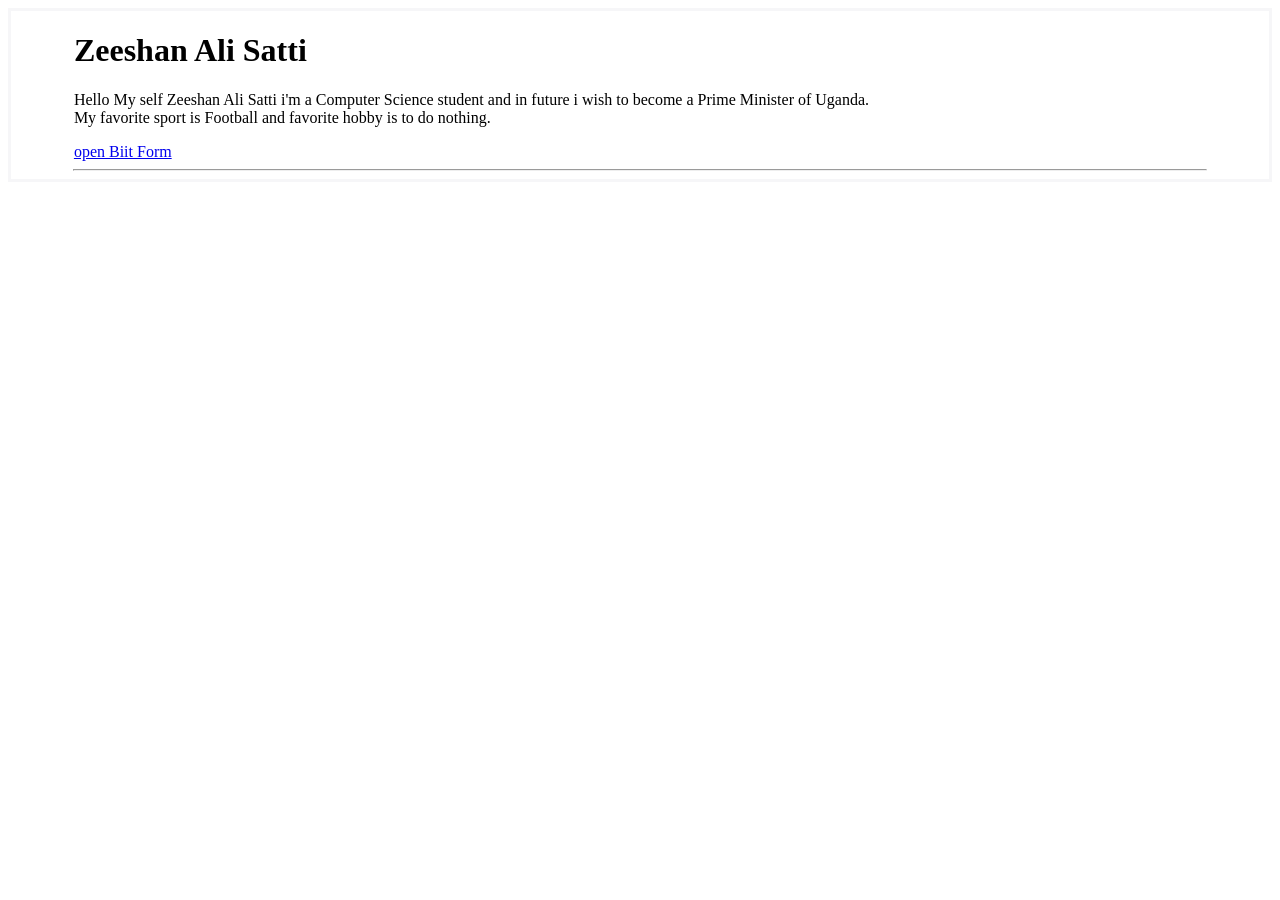
==== index.html @ 36d784fd "Add files via upload Assignment#1" ====
<!DOCTYPE html>
<html lang="en">
<head>
    <meta charset="UTF-8">
    <meta name="viewport" content="width=device-width, initial-scale=1.0">
    <title>My First HTML Assignment</title>
</head>
<body>
    <div style="border: solid rgb(246, 246, 248);">
    <h1 style="margin-left: 5%;">Zeeshan Ali Satti</h1>
    <p style="margin-left: 5%;">Hello My self Zeeshan Ali Satti i'm a Computer Science student and in future i wish 
    to become a Prime Minister of Uganda. <br> My favorite sport is Football and favorite hobby is to do nothing.
    </p>
    <a href="file:///C:/Users/zeeshan%20satti/Desktop/zeeshan/HTML/biitForm.html"
    style="margin-left: 5%;">open Biit Form</a>
    <hr style="width: 90%;">
    </div>
</body>
</html>
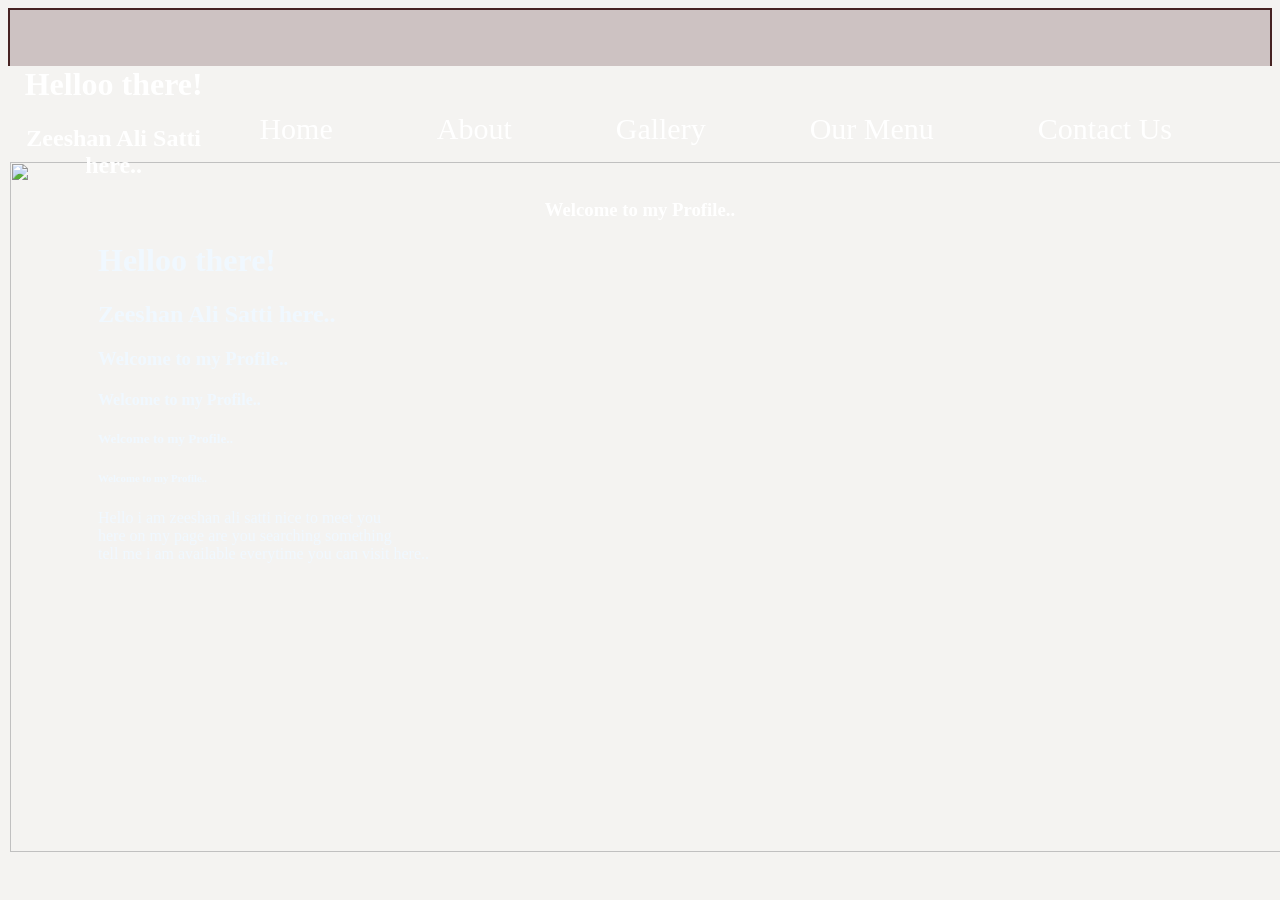
==== commit a8adff13: "Add files via upload" ====
--- a/index.html
+++ b/index.html
@@ -3,17 +3,43 @@
 <head>
     <meta charset="UTF-8">
     <meta name="viewport" content="width=device-width, initial-scale=1.0">
-    <title>My First HTML Assignment</title>
+    <title>First Page</title>
+    <link rel="stylesheet" href="style.css">
 </head>
 <body>
-    <div style="border: solid rgb(246, 246, 248);">
-    <h1 style="margin-left: 5%;">Zeeshan Ali Satti</h1>
-    <p style="margin-left: 5%;">Hello My self Zeeshan Ali Satti i'm a Computer Science student and in future i wish 
-    to become a Prime Minister of Uganda. <br> My favorite sport is Football and favorite hobby is to do nothing.
+    <div>
+    <nav class="nav">
+             <ul class="navList">
+                <li><a href="about.html">Home</a></li>
+                <li><a href="Home.html">About</a></li>
+                <li><a href="gallery.html">Gallery</a></li>
+                <li><a href="Menu.html">Our Menu</a></li>
+                <li><a href="contact.html">Contact Us</a></li>
+            </ul>
+    </nav>
+    <div class="img">
+        <img class="ab" src="C:\Users\zeeshan satti\Desktop\zeeshan\HTML\wallpaper.1.jpg" height="690px" width="1585px">
+    </div>
+
+    <div class="Headings">
+    <h1>Helloo there!</h1>
+    <h2>Zeeshan Ali Satti here..</h2>
+    <h3>Welcome to my Profile..</h3>
+    </div>
+
+    <div class="headings">
+    <h1>Helloo there!</h1>
+    <h2>Zeeshan Ali Satti here..</h2>
+    <h3>Welcome to my Profile..</h3>
+    <h4>Welcome to my Profile..</h4>
+    <h5>Welcome to my Profile..</h5>
+    <h6>Welcome to my Profile..</h6>
+
+    <p>Hello i am zeeshan ali satti nice to meet you </br> here on my page are you searching something 
+        <br/> tell me i am available everytime you can visit here..
     </p>
-    <a href="file:///C:/Users/zeeshan%20satti/Desktop/zeeshan/HTML/biitForm.html"
-    style="margin-left: 5%;">open Biit Form</a>
-    <hr style="width: 90%;">
+    
     </div>
+</div>
 </body>
 </html>
--- a/style.css
+++ b/style.css
@@ -0,0 +1,42 @@
+*{
+    height: 100;
+    width: 100;
+    background-color: rgb(244, 243, 241);
+}
+
+.img{
+    border: 2px solid rgb(71, 35, 35);
+    background-color: rgb(205, 194, 194);
+    height: 153px;
+}
+
+.ab{
+    opacity: 200px;
+}
+.navList {
+    margin-top: 104px;
+    float: right;
+}
+.navList  li{
+    display: inline;
+    font-size: 30px;
+    color: blue;
+}
+.navList li a{
+    text-decoration: none;
+    margin-right: 100px;
+    color: white;
+}
+.Headings{
+    margin-top: -120px;
+    align-items: center;
+    text-align: center;
+    text-shadow: 20px;
+    color: rgb(255, 255, 255);
+}
+
+.headings{
+    margin-left: 90px;
+    color: aliceblue;
+}
+
